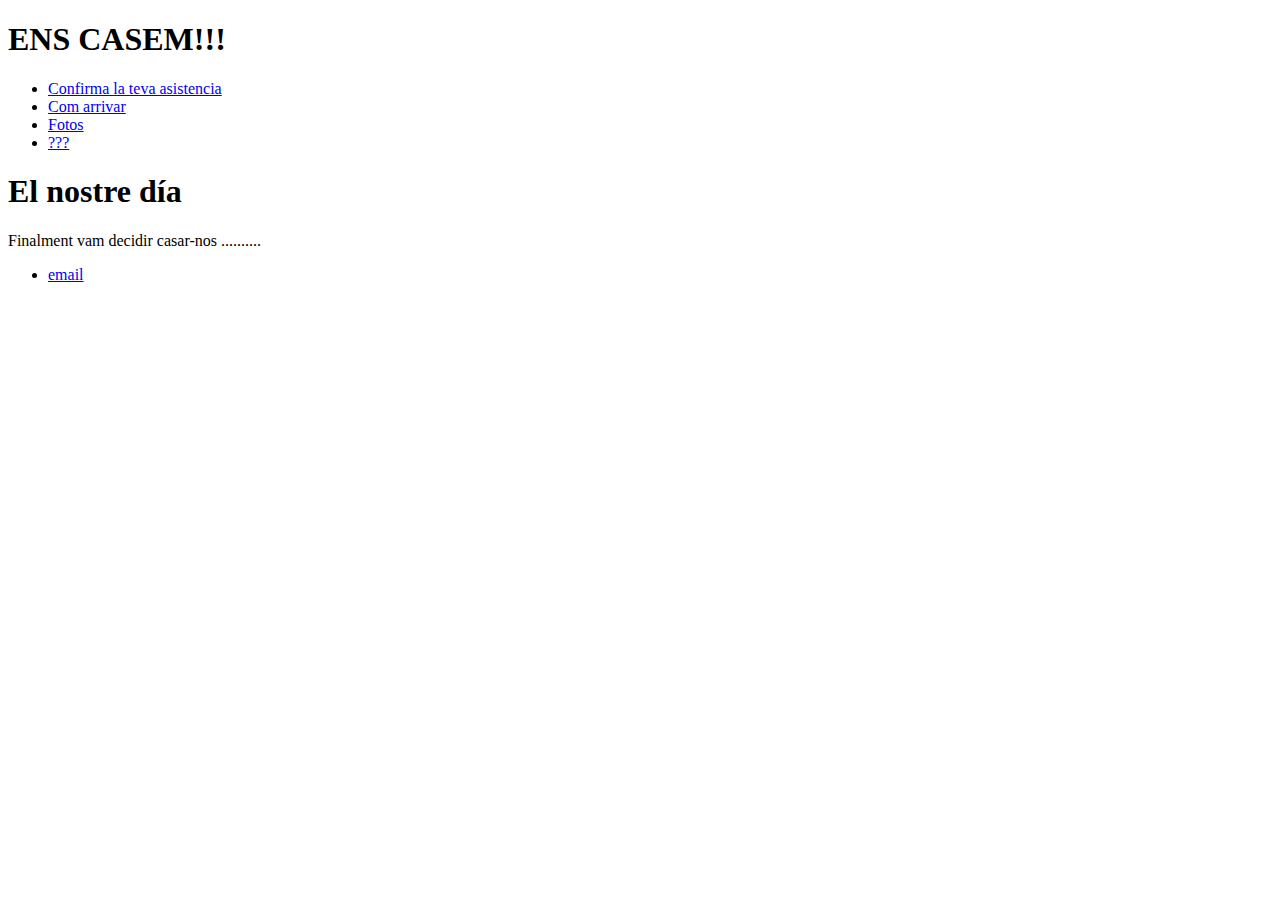
==== index.html @ ef55df4f "Update index.html" ====
<!DOCTYPE html>
<html>
	<head>
		<title>Boda Clara i Joan</title>
			<link rel="stylesheet" type="text/css" href="/css/main.css">

	</head>
	<body>
		<h1>ENS CASEM!!!</h1>
	
		<nav>
    		<ul>
        		<li><a href="https://llashe.github.io/Convidats">Confirma la teva asistencia</a></li>
	        	<li><a href="/Arribar">Com arrivar</a></li>
        		<li><a href="/Fotos">Fotos</a></li>
        		<li><a href="/??">???</a></li>
    		</ul>
		</nav>
		<div class="container">
    		<div class="blurb">
        		<h1>El nostre día</h1>
				<p>Finalment vam decidir casar-nos ..........</a></p>
    		</div><!-- /.blurb -->
		</div><!-- /.container -->
		<footer>
    		<ul>
        		<li><a href="mailto:claratarrats@gmail.com">email</a></li>
			</ul>
		</footer>
	</body>
</html>
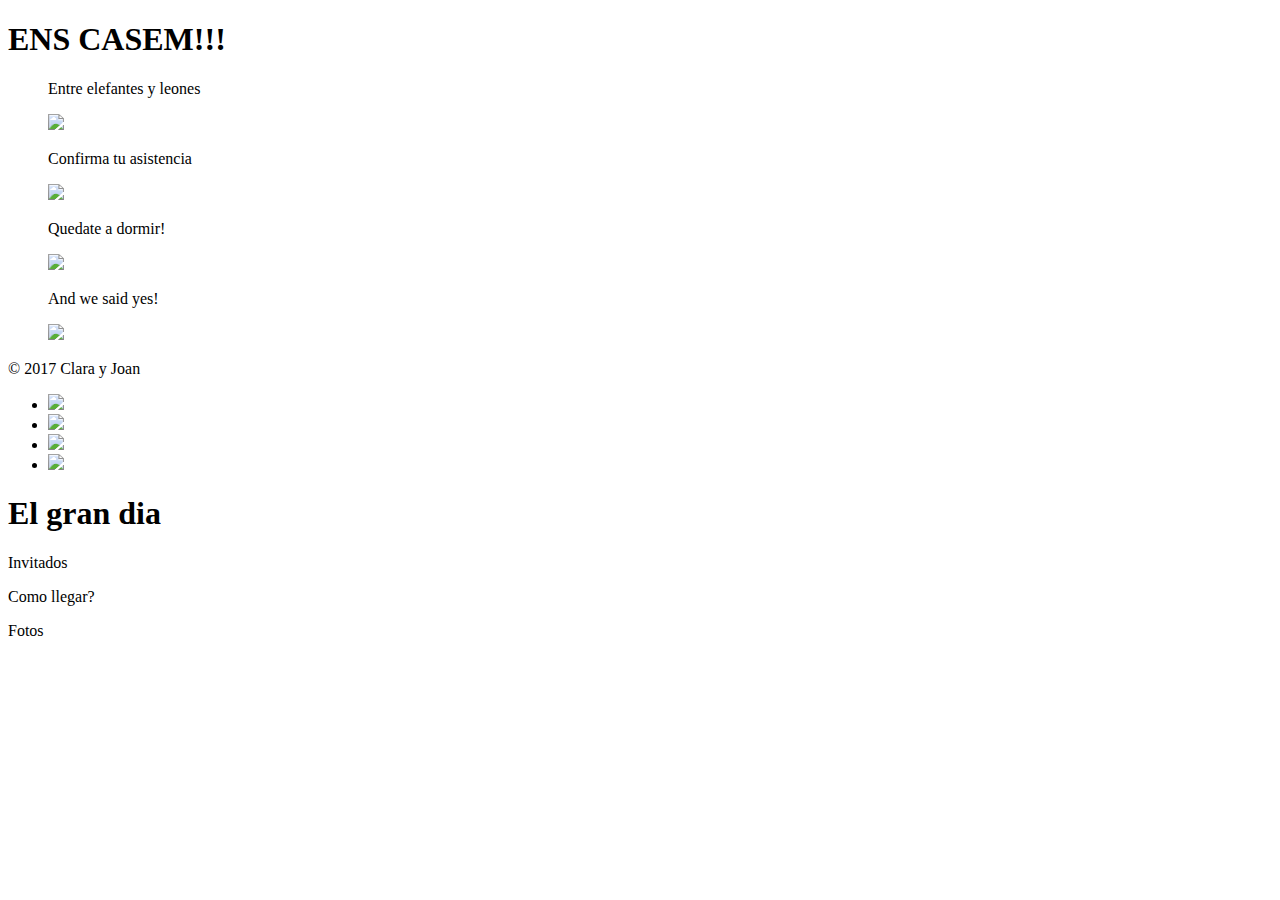
==== commit 07a43067: "Update index.html" ====
--- a/index.html
+++ b/index.html
@@ -6,26 +6,71 @@
 
 	</head>
 	<body>
+		<header class="container">
+    <section class="jumbotron">
+      <div class="container">
+      <div class= "row text-center">
 		<h1>ENS CASEM!!!</h1>
-	
-		<nav>
-    		<ul>
-        		<li><a href="https://llashe.github.io/Convidats">Confirma la teva asistencia</a></li>
-	        	<li><a href="/Arribar">Com arrivar</a></li>
-        		<li><a href="/Fotos">Fotos</a></li>
-        		<li><a href="/??">???</a></li>
-    		</ul>
-		</nav>
-		<div class="container">
-    		<div class="blurb">
-        		<h1>El nostre día</h1>
-				<p>Finalment vam decidir casar-nos ..........</a></p>
-    		</div><!-- /.blurb -->
-		</div><!-- /.container -->
-		<footer>
-    		<ul>
-        		<li><a href="mailto:claratarrats@gmail.com">email</a></li>
-			</ul>
-		</footer>
-	</body>
+	</div>
+      </div>
+    </section>
+    <section class="container">
+      <div class= "row">
+		  <figure class="col-sm-6">
+         <p>
+           Entre elefantes y leones
+          </p>
+          <img src="http://www.enciclopedia.cat/sites/default/files/media/FOTO2/elephants_botswana.jpg"/>
+        </figure>
+       
+        <figure class="col-sm-6">
+          <p>
+            Confirma tu asistencia
+          </p>
+          <img src="http://bauldelaprendiz.pasalarisa.es/wp-content/uploads/2015/04/que-hacer-con-los-ninos-en-una-boda.jpg"/>
+          
+        </figure>
+      </div>
+      <div class= "row">
+        <figure class= "col-sm-6">
+         <p>
+         Quedate a dormir!
+        </p>
+        <img src="https://ae01.alicdn.com/kf/HTB1EPW6LFXXXXXJXFXXq6xXFXXX9/Diameter-5M-Outdoor-Leasure-Camping-font-b-Canvas-b-font-Bell-font-b-Tent-b-font.jpg"/>
+        </figure>
+        <figure class="col-sm-6">
+          <p>
+             And we said yes!
+          </p>
+          <img src="http://darlynfinchkuhn.com/wp-content/uploads/2015/06/Night-we-said-pic.jpg"/>
+        </figure>
+      </div>
+    </section>
+    <footer class="container">
+      <div class="row">
+        <p class="col-sm-4">
+          &copy 2017 Clara y Joan
+        </p>
+        <ul class="col-sm-8">
+  <li class="col-sm-1">
+           <img src="https://s3.amazonaws.com/codecademy-content/projects/make-a-website/lesson-4/twitter.svg"></li>
+  <li class="col-sm-1">
+         <img src="https://s3.amazonaws.com/codecademy-content/projects/make-a-website/lesson-4/facebook.svg"> </li>
+  <li class="col-sm-1">
+          <img src="https://s3.amazonaws.com/codecademy-content/projects/make-a-website/lesson-4/instagram.svg"></li>
+  <li class="col-sm-1">
+         <img src="https://s3.amazonaws.com/codecademy-content/projects/make-a-website/lesson-4/medium.svg"> </li>
+        </ul>
+      </div>
+    </footer>
+    <div class="row">
+      <h1 class="col-sm-4">
+        El gran dia</h1>
+      <nav class="col-sm-8 text-right">
+        <p> Invitados </p>
+        <p> Como llegar? </p>
+        <p> Fotos </p>
+      </nav>
+    </div>
+  </header>
 </html>
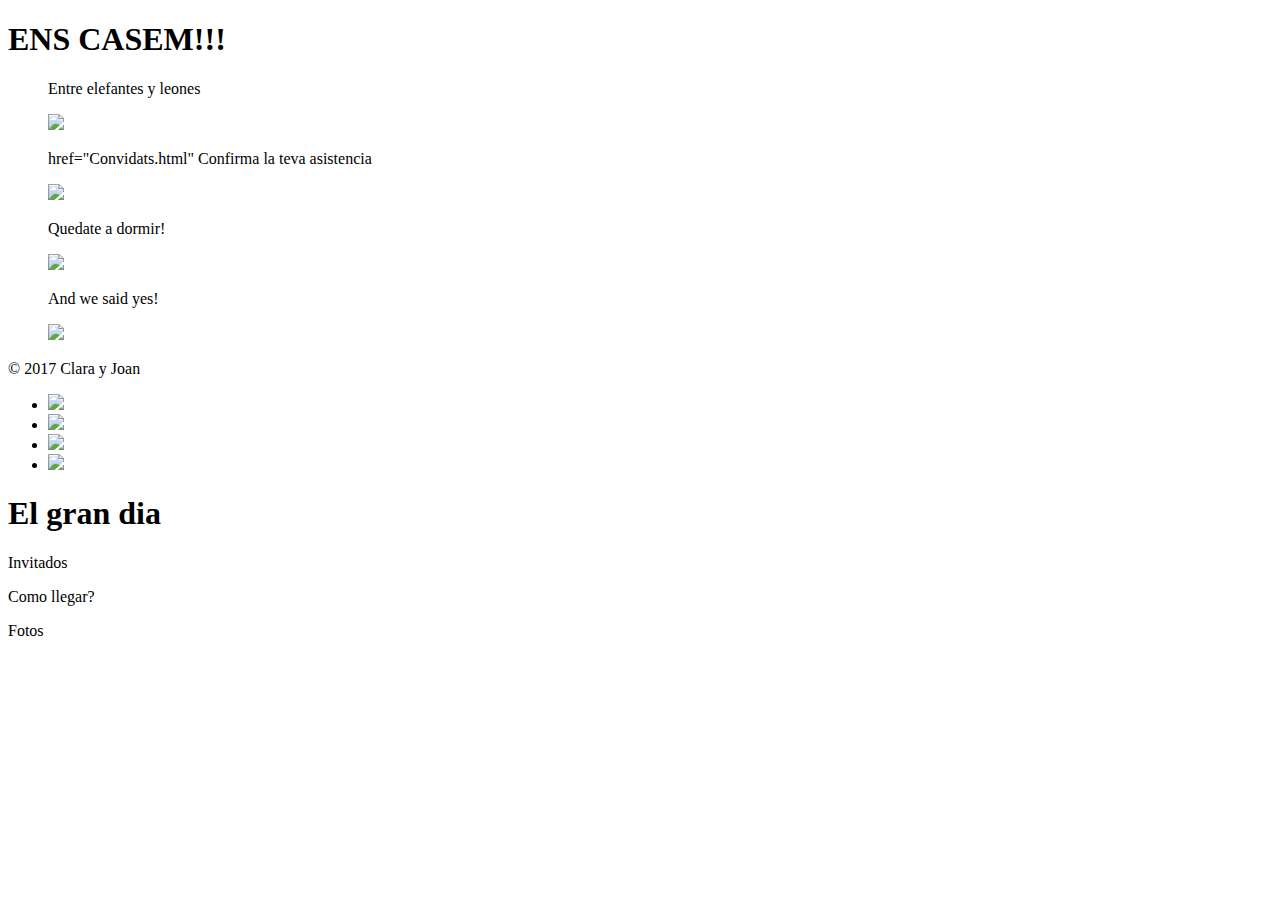
==== commit 65b8407d: "Update index.html" ====
--- a/index.html
+++ b/index.html
@@ -25,7 +25,7 @@
        
         <figure class="col-sm-6">
           <p>
-            Confirma tu asistencia
+            <a> href="Convidats.html" Confirma la teva asistencia</a>
           </p>
           <img src="http://bauldelaprendiz.pasalarisa.es/wp-content/uploads/2015/04/que-hacer-con-los-ninos-en-una-boda.jpg"/>
           
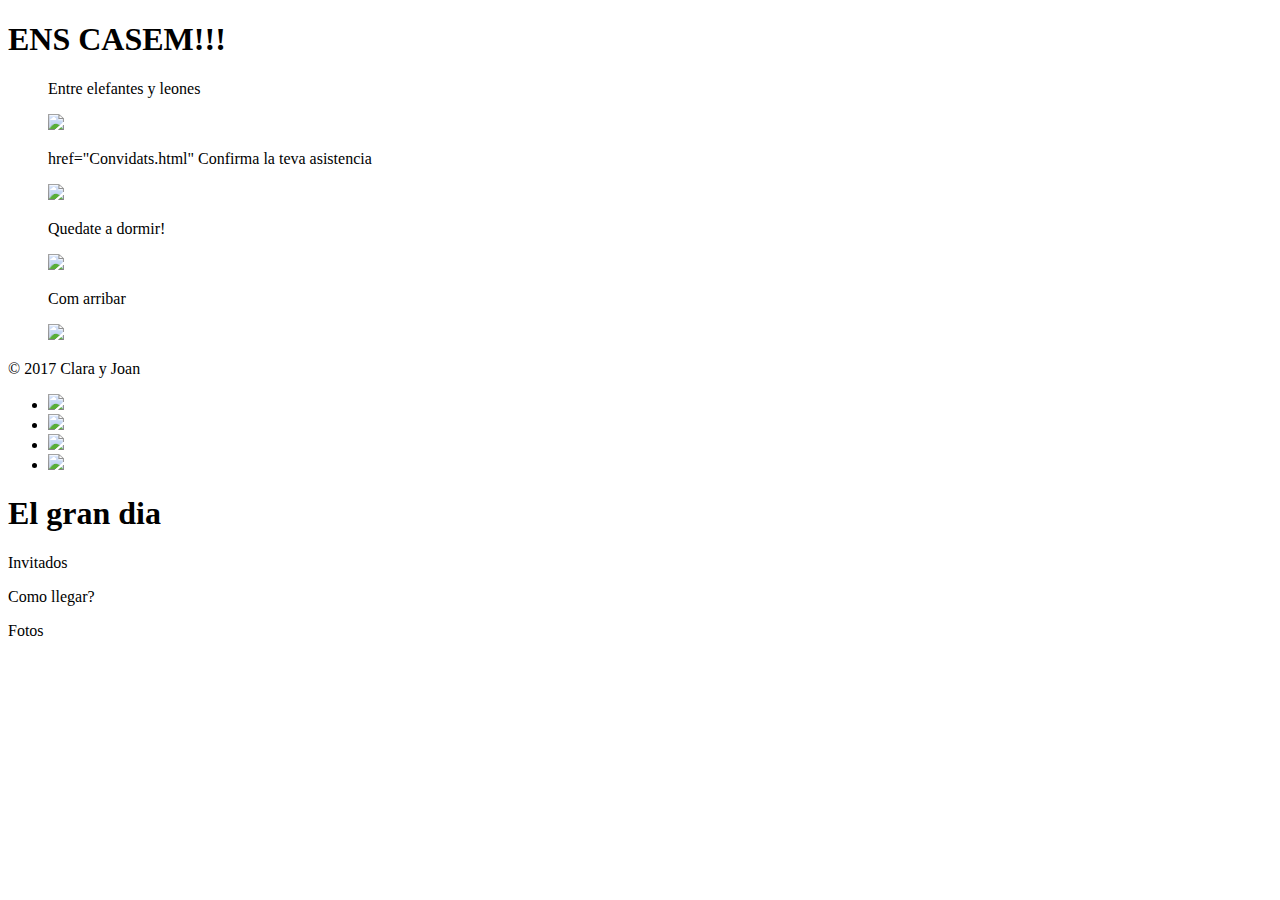
==== commit 0564c74b: "Update index.html" ====
--- a/index.html
+++ b/index.html
@@ -40,7 +40,7 @@
         </figure>
         <figure class="col-sm-6">
           <p>
-             And we said yes!
+            Com arribar
           </p>
           <img src="http://darlynfinchkuhn.com/wp-content/uploads/2015/06/Night-we-said-pic.jpg"/>
         </figure>
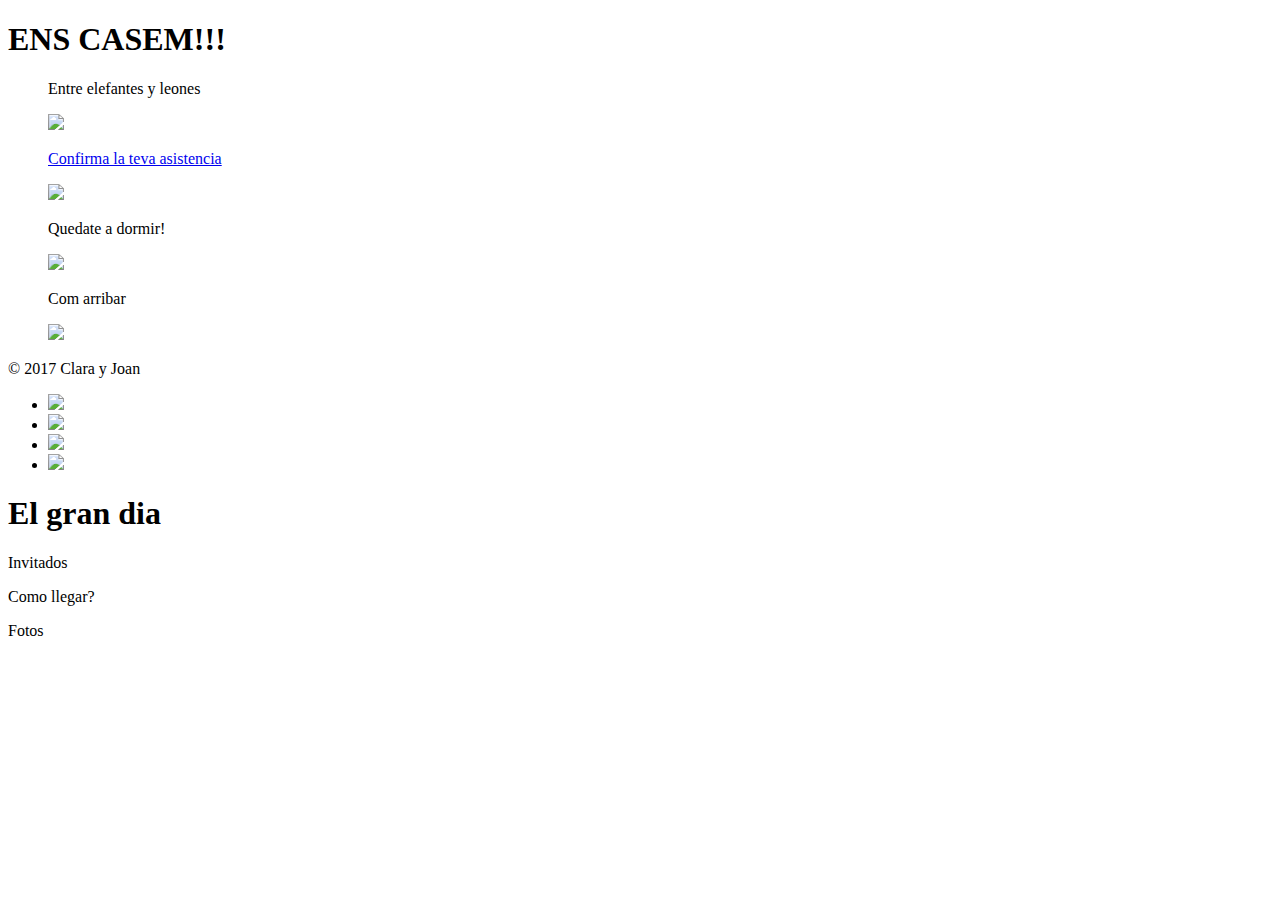
==== commit 5f8f942c: "Update index.html" ====
--- a/index.html
+++ b/index.html
@@ -25,7 +25,7 @@
        
         <figure class="col-sm-6">
           <p>
-            <a> href="Convidats.html" Confirma la teva asistencia</a>
+            <a href="Convidats.html">Confirma la teva asistencia</a>
           </p>
           <img src="http://bauldelaprendiz.pasalarisa.es/wp-content/uploads/2015/04/que-hacer-con-los-ninos-en-una-boda.jpg"/>
           
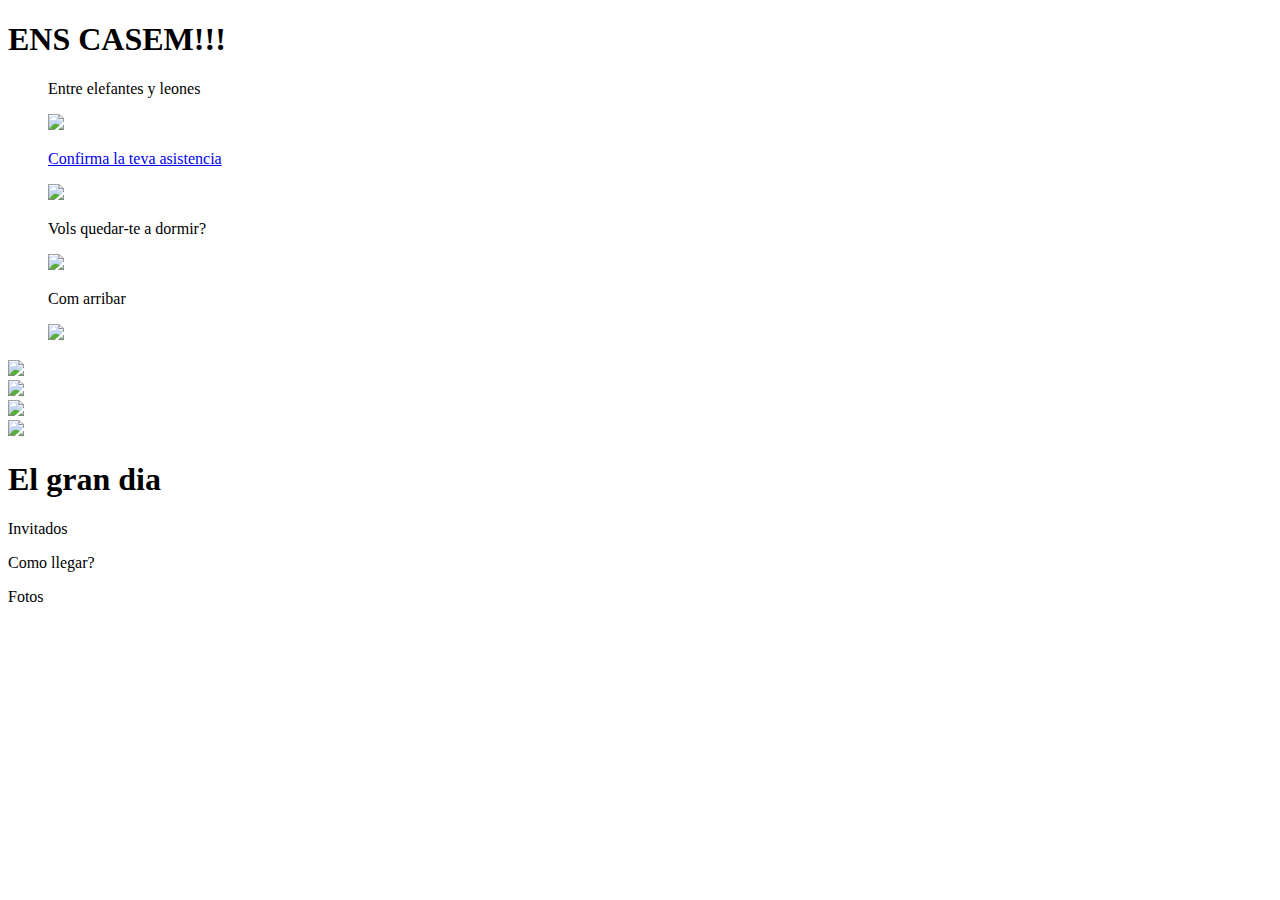
==== commit 8a2d778a: "Update index.html" ====
--- a/index.html
+++ b/index.html
@@ -16,29 +16,29 @@
     </section>
     <section class="container">
       <div class= "row">
-		  <figure class="col-sm-6">
+		  <figure class="col-sm-3">
          <p>
            Entre elefantes y leones
           </p>
           <img src="http://www.enciclopedia.cat/sites/default/files/media/FOTO2/elephants_botswana.jpg"/>
         </figure>
        
-        <figure class="col-sm-6">
+        <figure class="col-sm-3">
           <p>
-            <a href="Convidats.html">Confirma la teva asistencia</a>
+            <a href="https://docs.google.com/forms/d/e/1FAIpQLScd1cZmja7OSSqRF-w-NlGob5fUA5SM411n1Q4gvNkPPi0GrA/viewform">Confirma la teva asistencia</a>
           </p>
           <img src="http://bauldelaprendiz.pasalarisa.es/wp-content/uploads/2015/04/que-hacer-con-los-ninos-en-una-boda.jpg"/>
           
         </figure>
       </div>
       <div class= "row">
-        <figure class= "col-sm-6">
+        <figure class= "col-sm-3">
          <p>
-         Quedate a dormir!
+         Vols quedar-te a dormir?
         </p>
         <img src="https://ae01.alicdn.com/kf/HTB1EPW6LFXXXXXJXFXXq6xXFXXX9/Diameter-5M-Outdoor-Leasure-Camping-font-b-Canvas-b-font-Bell-font-b-Tent-b-font.jpg"/>
         </figure>
-        <figure class="col-sm-6">
+        <figure class="col-sm-3">
           <p>
             Com arribar
           </p>
@@ -48,7 +48,7 @@
     </section>
     <footer class="container">
       <div class="row">
-        <p class="col-sm-4">
+        <p class="col-sm-4>
           &copy 2017 Clara y Joan
         </p>
         <ul class="col-sm-8">
